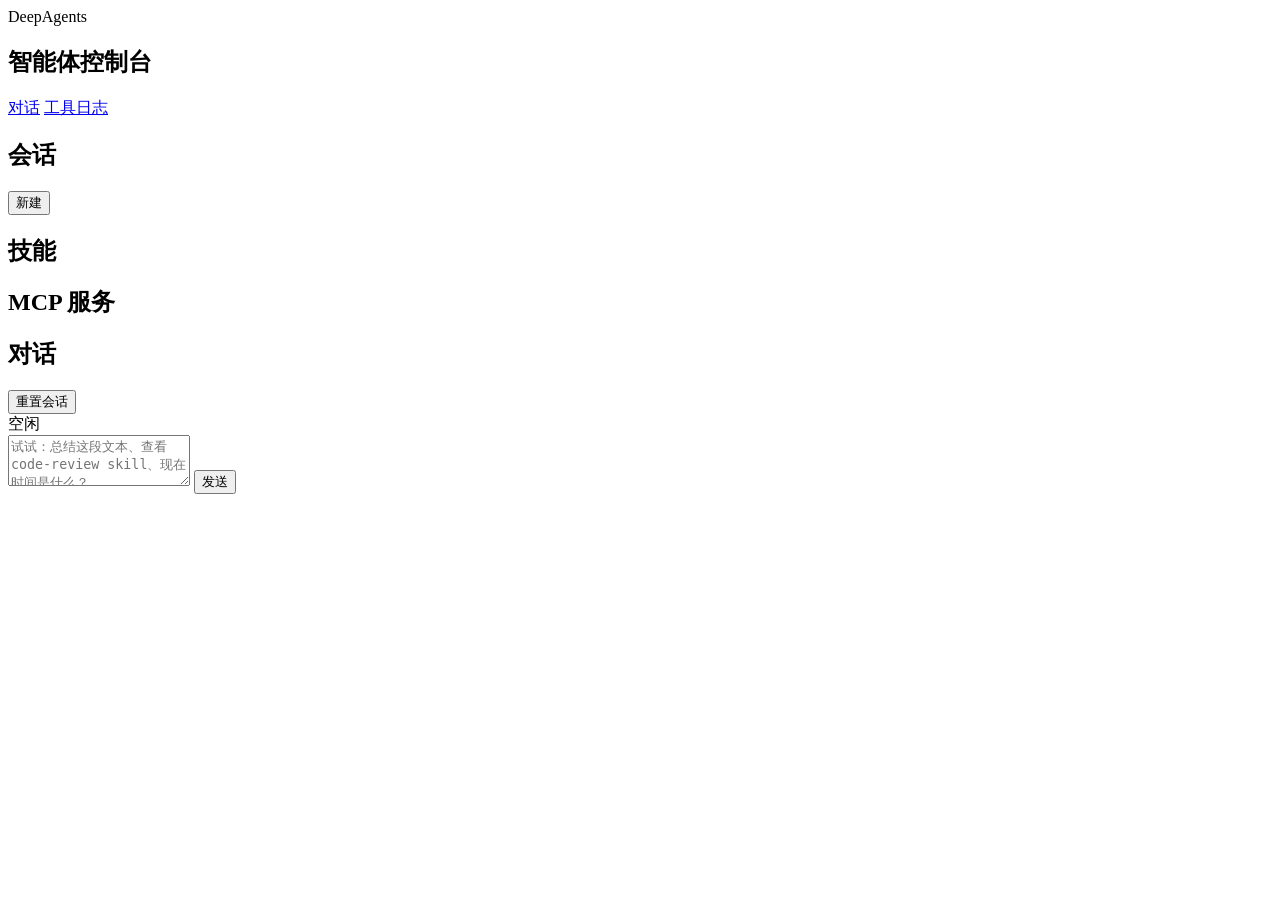
==== app/static/index.html @ 7f111b52 "feat: add web console pages" ====
<!doctype html>
<html lang="zh-CN">
  <head>
    <meta charset="utf-8" />
    <meta name="viewport" content="width=device-width, initial-scale=1" />
    <title>DeepAgents 智能体控制台</title>
    <link rel="stylesheet" href="/static/styles.css" />
  </head>
  <body>
    <div class="shell shell-chat">
      <aside class="sidebar">
        <div class="panel brand">
          <div class="eyebrow">DeepAgents</div>
          <h1>智能体控制台</h1>
          <p id="runtime-mode" class="muted"></p>
          <div class="nav-links">
            <a class="nav-link active" href="/">对话</a>
            <a class="nav-link" href="/logs">工具日志</a>
          </div>
        </div>

        <div class="panel scroll-panel">
          <div class="panel-head">
            <h2>会话</h2>
            <button id="new-session-btn" class="ghost-btn">新建</button>
          </div>
          <div id="session-list" class="stack scroll-stack"></div>
        </div>

        <div class="panel scroll-panel">
          <div class="panel-head">
            <h2>技能</h2>
          </div>
          <div id="skills-list" class="stack scroll-stack"></div>
        </div>

        <div class="panel scroll-panel">
          <div class="panel-head">
            <h2>MCP 服务</h2>
          </div>
          <div id="mcp-list" class="stack scroll-stack"></div>
        </div>
      </aside>

      <main class="main main-chat">
        <section class="panel chat-panel">
          <div class="panel-head">
            <h2>对话</h2>
            <button id="reset-session-btn" class="ghost-btn">重置会话</button>
          </div>
          <div id="chat-status" class="status-pill idle">空闲</div>
          <div id="messages" class="messages"></div>
          <form id="chat-form" class="composer">
            <textarea id="chat-input" rows="3" placeholder="试试：总结这段文本、查看 code-review skill、现在时间是什么？"></textarea>
            <button id="send-btn" type="submit">发送</button>
          </form>
        </section>
      </main>
    </div>

    <script src="/static/app.js" type="module"></script>
  </body>
</html>
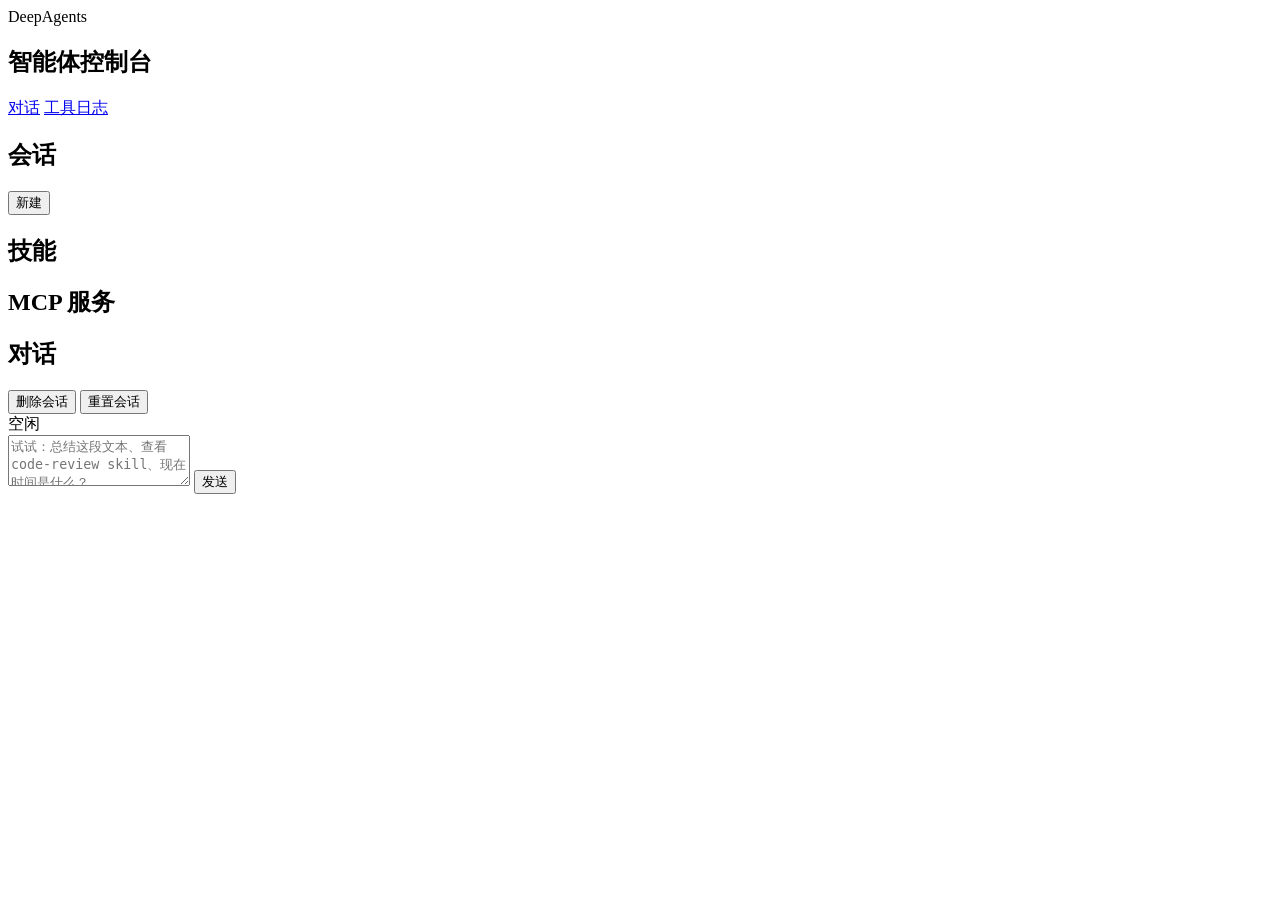
==== commit 2a27469d: "feat:add delete chat" ====
--- a/app/static/index.html
+++ b/app/static/index.html
@@ -4,7 +4,7 @@
     <meta charset="utf-8" />
     <meta name="viewport" content="width=device-width, initial-scale=1" />
     <title>DeepAgents 智能体控制台</title>
-    <link rel="stylesheet" href="/static/styles.css" />
+    <link rel="stylesheet" href="/static/styles.css?v=20260622-1" />
   </head>
   <body>
     <div class="shell shell-chat">
@@ -46,7 +46,10 @@
         <section class="panel chat-panel">
           <div class="panel-head">
             <h2>对话</h2>
-            <button id="reset-session-btn" class="ghost-btn">重置会话</button>
+            <div class="panel-actions">
+              <button id="delete-session-btn" class="ghost-btn danger-btn" type="button" onclick="window.__deleteCurrentSession && window.__deleteCurrentSession()">删除会话</button>
+              <button id="reset-session-btn" class="ghost-btn">重置会话</button>
+            </div>
           </div>
           <div id="chat-status" class="status-pill idle">空闲</div>
           <div id="messages" class="messages"></div>
@@ -58,6 +61,6 @@
       </main>
     </div>
 
-    <script src="/static/app.js" type="module"></script>
+    <script src="/static/app.js?v=20260622-1" type="module"></script>
   </body>
 </html>
